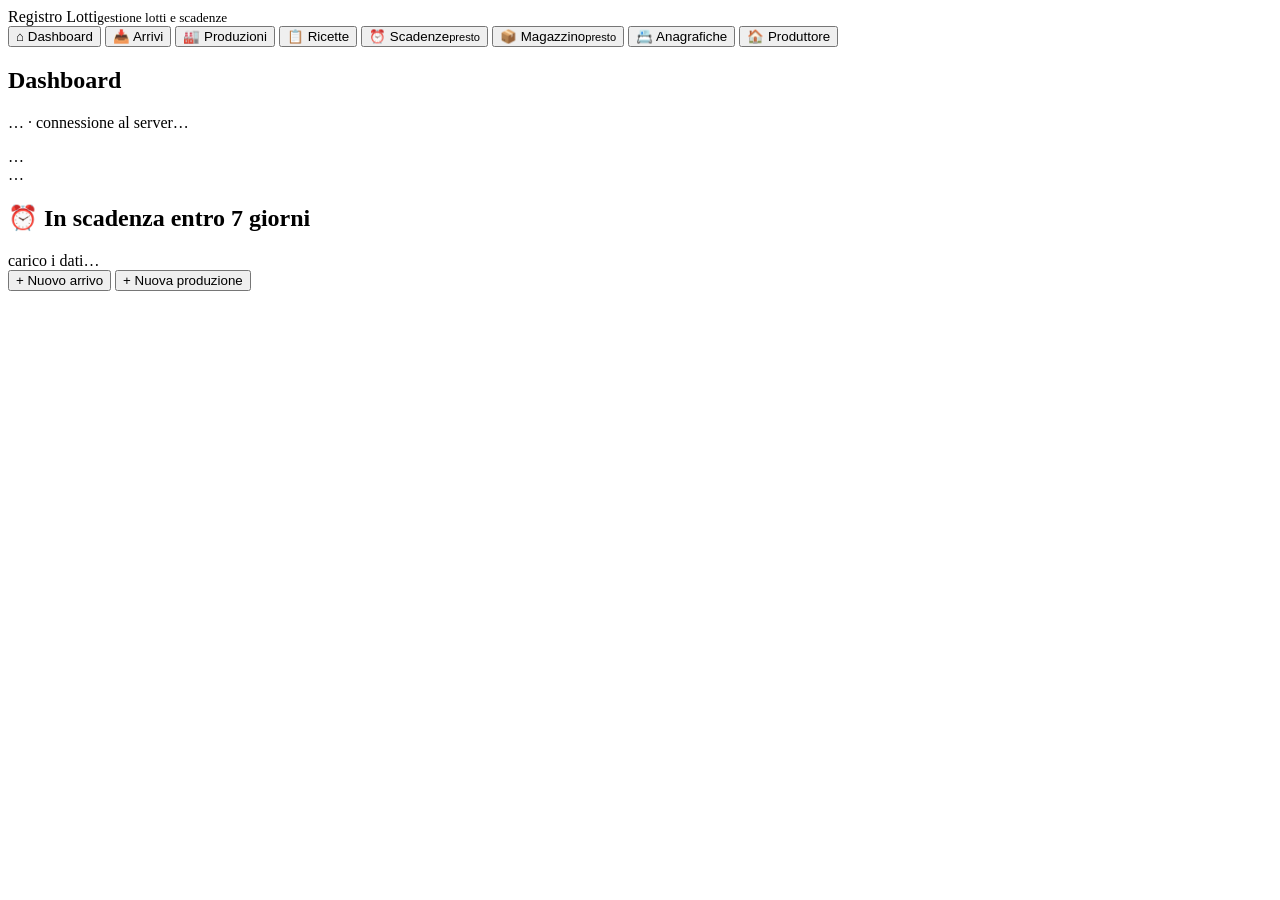
==== app/ui/index.html @ 513e4c01 "modifica unita di  misura" ====
<!doctype html>
<html lang="it">
<head>
<meta charset="utf-8">
<meta name="viewport" content="width=device-width, initial-scale=1">
<title>Registro Lotti</title>
<link rel="stylesheet" href="/static/style.css">
</head>
<body>
<div class="layout">

  <!-- Navigazione (stessa del prototipo). Le sezioni non ancora costruite
       restano disabilitate: si accendono una capitolo alla volta. -->
  <aside>
    <div class="logo">Registro Lotti<small>gestione lotti e scadenze</small></div>
    <nav>
      <button data-sez="dashboard" class="active">⌂ Dashboard</button>
      <button data-sez="arrivi">📥 Arrivi</button>
      <button data-sez="produzioni">🏭 Produzioni</button>
      <button data-sez="ricette">📋 Ricette</button>
      <button class="disabled" title="Prossimo capitolo">⏰ Scadenze<small>presto</small></button>
      <button class="disabled" title="Prossimo capitolo">📦 Magazzino<small>presto</small></button>
      <button data-sez="anagrafiche">📇 Anagrafiche</button>
      <button data-sez="produttore">🏠 Produttore</button>
    </nav>
  </aside>

  <main>

    <!-- ======================= DASHBOARD ======================= -->
    <section id="sez-dashboard">
      <h1>Dashboard</h1>
      <p class="sub"><span id="sub-oggi">…</span> · <span id="conn" class="conn">connessione al server…</span></p>

      <div class="stats" id="stats">
        <div class="stat"><div class="n">…</div><div class="l">…</div></div>
      </div>

      <div class="card">
        <h2>⏰ In scadenza entro 7 giorni</h2>
        <div id="tabella-scadenze"><div class="loading">carico i dati…</div></div>
      </div>

      <div class="toolbar">
        <button class="btn" id="btn-nuovo-arrivo-dash">+ Nuovo arrivo</button>
        <button class="btn sec" id="btn-nuova-produzione-dash">+ Nuova produzione</button>
      </div>
    </section>

    <!-- ======================== PRODUZIONI ======================== -->
    <section id="sez-produzioni" hidden>
      <h1>Produzioni</h1>
      <p class="sub">Lotti generati in negozio: i consumi sono il verbale, etichetta e giacenze si calcolano da lì.</p>

      <div class="flash" id="flash-produzioni" hidden></div>

      <div class="toolbar filtri">
        <input id="cerca-produzioni" type="search"
               placeholder="Cerca prodotto o lotto interno…">
        <span id="contatore-produzioni" class="muted"></span>
        <button class="btn" id="btn-nuova-produzione">+ Nuova produzione</button>
      </div>

      <div class="card">
        <h2>Lotti interni</h2>
        <div id="tabella-produzioni"><div class="loading">carico i dati…</div></div>
      </div>

      <div class="card" id="dettaglio-produzione" hidden>
        <h2>Dettaglio lotto interno <button class="chiudi" id="chiudi-dettaglio-prod">✕</button></h2>
        <div id="dettaglio-produzione-testo"><div class="loading">carico i dati…</div></div>
      </div>
    </section>

    <!-- ========================= RICETTE ========================= -->
    <section id="sez-ricette" hidden>
      <h1>Ricette</h1>
      <p class="sub">Il master delle produzioni: resa, righe e procedimento. La famiglia del prodotto nasce qui.</p>

      <div class="flash" id="flash-ricette" hidden></div>

      <div class="toolbar filtri">
        <input id="cerca-ricette" type="search" placeholder="Cerca prodotto…">
        <span id="contatore-ricette" class="muted"></span>
        <button class="btn" id="btn-nuova-ricetta">+ Nuova ricetta</button>
      </div>

      <div class="card">
        <h2>Ricette master</h2>
        <div id="tabella-ricette"><div class="loading">carico i dati…</div></div>
      </div>

      <div class="card" id="dettaglio-ricetta" hidden>
        <h2>Dettaglio ricetta <button class="chiudi" id="chiudi-dettaglio-ric">✕</button></h2>
        <div id="dettaglio-ricetta-testo"><div class="loading">carico i dati…</div></div>
      </div>
    </section>

    <!-- ======================= ANAGRAFICHE ======================= -->
    <section id="sez-anagrafiche" hidden>
      <h1>Anagrafiche</h1>
      <p class="sub">Fornitori, ingredienti acquistati e prodotti lavorati in negozio: qui i dati nascono una volta sola.</p>

      <div class="flash" id="flash-anagrafiche" hidden></div>

      <div class="card">
        <div class="card-head"><h2>🛒 Ingredienti <span class="badge b-gray" id="anag-conta-ing"></span></h2>
          <button class="btn sec" id="anag-nuovo-ing">+ Nuovo</button></div>
        <input class="anag-cerca" id="cerca-anag-ing" type="search" placeholder="Cerca ingrediente (nome o marca)…" autocomplete="off">
        <div class="scroll-list anag-alta" id="tabella-anag-ing"><div class="loading">carico i dati…</div></div>
      </div>

      <div class="card">
        <div class="card-head"><h2>🥣 Prodotti <span class="badge b-gray" id="anag-conta-pro"></span></h2>
          <button class="btn sec" id="anag-nuovo-pro">+ Nuovo</button></div>
        <div id="anag-filtro-fam" hidden></div>
        <input class="anag-cerca" id="cerca-anag-pro" type="search" placeholder="Cerca prodotto…" autocomplete="off">
        <div class="scroll-list anag-alta" id="tabella-anag-pro"><div class="loading">carico i dati…</div></div>
        <div class="hint">Il prodotto vive attraverso la sua ricetta (il master): il ➕ crea l'anagrafica e apre subito la ricetta. Qui si vedono solo prodotti con ricetta.</div>
      </div>

      <div class="card">
        <div class="card-head"><h2>🚚 Fornitori <span class="badge b-gray" id="anag-conta-for"></span></h2>
          <button class="btn sec" id="anag-nuovo-for">+ Nuovo</button></div>
        <input class="anag-cerca" id="cerca-anag-for" type="search" placeholder="Cerca fornitore…" autocomplete="off">
        <div class="scroll-list anag-bassa" id="tabella-anag-for"><div class="loading">carico i dati…</div></div>
      </div>

      <div class="card">
        <div class="card-head"><h2>🏷 Famiglie <span class="badge b-gray" id="anag-conta-fam"></span></h2>
          <button class="btn sec" id="anag-fam-nuovo">+ Nuova</button></div>
        <div class="anag-fam-riga" id="anag-fam-nuova-riga" hidden>
          <input id="fam-nuova-nome" type="text" placeholder="Nome della nuova famiglia…" autocomplete="off">
          <button class="btn" id="fam-nuova-aggiungi">+ Aggiungi</button>
          <button class="btn sec" id="fam-nuova-annulla">Annulla</button>
        </div>
        <div id="anag-fam-errore" class="f-errore" hidden></div>
        <div class="scroll-list anag-fam" id="tabella-anag-fam"><div class="loading">carico i dati…</div></div>
        <div class="hint">Le famiglie si usano in ricette e produzioni. Rinominare qui aggiorna ovunque; eliminare è possibile solo se nessun prodotto la usa.</div>
      </div>

      <div class="card" id="dettaglio-anagrafica" hidden>
        <h2>Scheda anagrafica <button class="chiudi" id="chiudi-dettaglio-anag">✕</button></h2>
        <div id="dettaglio-anagrafica-testo"><div class="loading">carico i dati…</div></div>
      </div>
    </section>

    <!-- ========================= ARRIVI ========================= -->
    <section id="sez-arrivi" hidden>
      <h1>Arrivi</h1>
      <p class="sub">Lotti in ingresso dai fornitori: la marca nasce qui e il magazzino parte da questi dati.</p>

      <div class="flash" id="flash-arrivi" hidden></div>

      <div class="toolbar filtri">
        <input id="cerca-arrivi" type="search"
               placeholder="Cerca prodotto, marca, lotto, fornitore…">
        <select id="fil-fornitore"><option value="0">Tutti i fornitori</option></select>
        <select id="fil-ingrediente"><option value="0">Tutti gli ingredienti</option></select>
        <select id="fil-scadenza">
          <option value="all">Qualsiasi scadenza</option>
          <option value="3">In scadenza ≤ 3 giorni</option>
          <option value="7">In scadenza ≤ 7 giorni</option>
          <option value="scad">Scaduti</option>
        </select>
        <span id="contatore-arrivi" class="muted"></span>
        <button class="btn" id="btn-nuovo-arrivo">+ Nuovo arrivo</button>
      </div>

      <div class="card card-larga">
        <h2>Lotti registrati</h2>
        <div id="tabella-arrivi"><div class="loading">carico i dati…</div></div>
      </div>

      <div class="card" id="dettaglio-arrivo" hidden>
        <h2>Dettaglio lotto in ingresso <button class="chiudi" id="chiudi-dettaglio">✕</button></h2>
        <div id="dettaglio-arrivo-testo"><div class="loading">carico i dati…</div></div>
      </div>
    </section>

    <!-- ======================== PRODUTTORE ======================== -->
    <section id="sez-produttore" hidden>
      <h1>Produttore</h1>
      <p class="sub">Ragione sociale e indirizzo della tua attività: finiscono
      sull'etichetta che accompagna il prodotto (Reg. UE 1169/2011 chiede
      chi ha confezionato e dove). Se non li compili, l'etichetta resta senza.</p>

      <div class="card">
        <h2>La mia attività</h2>
        <div class="f-campo">
          <label for="prod-ragione">Ragione sociale</label>
          <input id="prod-ragione" type="text" autocomplete="off" maxlength="80"
                 placeholder="es. Pasticceria Dolce Vita di N. Panichi">
        </div>
        <div class="f-campo">
          <label for="prod-indirizzo">Indirizzo (facoltativo)</label>
          <input id="prod-indirizzo" type="text" autocomplete="off" maxlength="120"
                 placeholder="es. Via Roma 12, 00100 Roma">
        </div>
        <div class="f-campo">
          <label for="prod-piva">P.IVA (facoltativa)</label>
          <input id="prod-piva" type="text" autocomplete="off" maxlength="20"
                 placeholder="es. 01234567890">
        </div>
        <div id="prod-errore" class="f-errore" hidden></div>
        <div class="f-azioni">
          <button class="btn" id="prod-salva">💾 Salva</button>
        </div>
      </div>

      <div class="card">
        <h2>Anteprima dal vivo dell'etichetta</h2>
        <p class="muted">Il contenuto è un esempio; ragione sociale e indirizzo sono i tuoi,
        aggiornati mentre scrivi. È così che la cella esce dal PDF.</p>
        <div class="anteprima-fogli">
          <div class="anteprima-cell">
            <div class="ant-ragione" id="ant-ragione"></div>
            <div class="ant-nome">Bignè della casa</div>
            <div class="ant-riga">Lotto: <span class="mono">BIG-20261118-01</span></div>
            <div class="ant-riga">Prodotto il: 2026-11-18&nbsp;&nbsp;Scade il: 2026-11-25</div>
            <div class="ant-tit">Ingredienti</div>
            <div class="ant-ing">Farina di grano tenero tipo 00, uova fresche di gallina,
            burro, zucchero, latte intero fresco pastorizzato, lievito per dolci</div>
            <div class="ant-all">Contiene: Cereali con glutine, Latte, Uova</div>
            <div class="ant-indirizzo" id="ant-indirizzo"></div>
          </div>
        </div>
      </div>
    </section>

  </main>

</div>

<!-- ===================== NUOVO ARRIVO (modal) ===================== -->
<div class="overlay" id="overlay-arrivo" hidden>
  <div class="modal">
    <h2>Nuovo arrivo</h2>
    <p class="sub">Il codice lotto è quello stampato sull'etichetta della confezione.</p>

    <div class="f-row">
      <div class="f-campo">
        <label for="na-prodotto">Ingrediente <span class="req">*</span></label>
        <div class="combo">
          <input id="na-prodotto" type="text" autocomplete="off"
                 placeholder="Cerca per nome o sigla (es. lat, UOV)…">
          <div class="combo-dd" id="dd-prod" hidden></div>
        </div>
        <input type="hidden" id="na-prodotto-id">
        <div class="hint" id="hint-prod" hidden></div>
      </div>
      <div class="f-campo">
        <label for="na-fornitore">Fornitore <span class="req">*</span></label>
        <div class="combo">
          <input id="na-fornitore" type="text" autocomplete="off"
                 placeholder="Cerca fornitore…">
          <div class="combo-dd" id="dd-forn" hidden></div>
        </div>
        <input type="hidden" id="na-fornitore-id">
      </div>
    </div>

    <!-- Creazione rapida ingrediente (se non è in lista) -->
    <div class="qc" id="qc-prod" hidden>
      <div class="qc-tit">➕ Nuovo ingrediente: <input id="qc-prod-nome" class="qc-nome" type="text" placeholder="nome ingrediente">
        <span class="muted">(il resto lo completi in Anagrafiche)</span></div>
      <div class="f-row">
        <div class="f-campo">
          <label for="qc-cons">Conservazione *</label>
          <select id="qc-cons">
            <option value="Frigo">🧊 Frigo</option>
            <option value="Freezer">🧊 Freezer</option>
            <option value="Magazzino">📦 Magazzino</option>
          </select>
        </div>
        <div class="f-campo">
          <label for="qc-um">Unità di misura *</label>
          <input id="qc-um" type="text" placeholder="es. kg">
        </div>
        <div class="f-campo">
          <label for="qc-sigla">Sigla (facoltativa)</label>
          <input id="qc-sigla" type="text" placeholder="es. PAN">
        </div>
      </div>
      <div class="f-row">
        <div class="f-campo">
          <label for="qc-marca">Marca abituale (facoltativa)</label>
          <input id="qc-marca" type="text">
        </div>
        <div class="f-campo">
          <label for="qc-denom">Denominazione legale (facoltativa)</label>
          <input id="qc-denom" type="text" placeholder="come sull'etichetta d'acquisto">
        </div>
      </div>
      <div class="f-campo">
        <label>Allergeni <span class="muted">(clic per attivare/disattivare)</span></label>
        <div id="qc-chips" class="chips"></div>
        <div class="hint">I 14 allergeni obbligatori da etichetta (Reg. UE 1169/2011).</div>
      </div>
      <div class="f-azioni">
        <button class="btn sec" id="qc-annulla">Annulla</button>
        <button class="btn" id="qc-crea">Crea ingrediente</button>
      </div>
    </div>

    <!-- Creazione rapida fornitore (se non è in lista) -->
    <div class="qc" id="qc-forn" hidden>
      <div class="qc-tit">➕ Nuovo fornitore: <input id="qc-forn-nome" class="qc-nome" type="text" placeholder="nome fornitore">
        <span class="muted">(poi lo completi in Anagrafiche)</span></div>
      <div class="f-row">
        <div class="f-campo">
          <label for="qc-forn-piva">P. IVA (facoltativa)</label>
          <input id="qc-forn-piva" type="text">
        </div>
      </div>
      <div class="f-azioni">
        <button class="btn sec" id="qc-forn-annulla">Annulla</button>
        <button class="btn" id="qc-forn-crea">Crea fornitore</button>
      </div>
    </div>

    <div class="f-row">
      <div class="f-campo">
        <label for="na-lotto">Codice lotto</label>
        <input id="na-lotto" type="text" autocomplete="off" placeholder="es. L2607A">
      </div>
      <div class="f-campo">
        <label for="na-marca">Marca (se diversa dall'abituale)</label>
        <input id="na-marca" type="text" autocomplete="off">
      </div>
    </div>

    <div class="f-row">
      <div class="f-campo">
        <label for="na-arrivo">Data arrivo</label>
        <input id="na-arrivo" type="date">
      </div>
      <div class="f-campo">
        <label for="na-scadenza">Data scadenza</label>
        <input id="na-scadenza" type="date">
      </div>
      <div class="f-campo">
        <label for="na-quantita">Quantità <span id="na-um" class="um"></span></label>
        <input id="na-quantita" type="number" step="0.001" min="0">
      </div>
    </div>

    <div class="f-row">
      <div class="f-campo">
        <label for="na-prezzo">Prezzo unitario € (facoltativo)</label>
        <input id="na-prezzo" type="number" step="0.01" min="0">
      </div>
      <div class="f-campo">
        <label for="na-iva">IVA % (facoltativa)</label>
        <input id="na-iva" type="number" step="1" min="0" max="100">
      </div>
    </div>

    <div class="f-errore" id="na-errore" hidden></div>

    <div class="f-azioni">
      <button class="btn sec" id="na-annulla">Annulla</button>
      <button class="btn" id="na-salva">Salva arrivo</button>
    </div>
  </div>
</div>

<!-- ================= NUOVA PRODUZIONE (modal, flusso guidato) ================= -->
<div class="overlay" id="overlay-produzione" hidden>
  <div class="modal largo">
    <h2>Nuova produzione</h2>
    <p class="sub">La ricetta propone i lotti da consumare (FEFO): tu al massimo correggi.</p>

    <div class="steps">
      <span class="step on">1. Prodotto</span>
      <span class="step on">2. Lotti usati</span>
      <span class="step">3. Conferma</span>
    </div>

    <div class="f-row">
      <div class="f-campo">
        <label for="np-prodotto">Prodotto da produrre <span class="req">*</span></label>
        <div class="combo">
          <input id="np-prodotto" type="text" autocomplete="off"
                 placeholder="Cerca prodotto (nome o sigla)…">
          <div class="combo-dd" id="dd-npprod" hidden></div>
        </div>
        <input type="hidden" id="np-prodotto-id">
        <div class="hint" id="np-hint" hidden></div>
        <div class="qc" id="qc-npprod" hidden>
          <div class="qc-tit">➕ Nuovo prodotto da laboratorio: <input id="qc-npprod-nome" class="qc-nome" type="text" placeholder="nome prodotto">
            <span class="muted">(la famiglia arriverà dalla ricetta)</span></div>
          <div class="f-row">
            <div class="f-campo">
              <label for="qc-npsigla">Sigla (facoltativa)</label>
              <input id="qc-npsigla" type="text" placeholder="es. TOR">
            </div>
          </div>
          <div class="f-azioni">
            <button class="btn sec" id="qc-npprod-annulla">Annulla</button>
            <button class="btn" id="qc-npprod-crea">Crea prodotto</button>
          </div>
        </div>
      </div>
      <div class="f-campo">
        <label for="np-data">Data produzione <span class="req">*</span></label>
        <input id="np-data" type="date">
      </div>
      <div class="f-campo">
        <label for="np-scadenza">Data scadenza <span class="req">*</span></label>
        <input id="np-scadenza" type="date">
      </div>
      <div class="f-campo">
        <label for="np-qta">Quantità prodotta <span id="np-um" class="um"></span></label>
        <div class="con-um">
          <input id="np-qta" type="number" step="0.001" min="0">
          <select id="np-qta-um" hidden title="Cambia u.m.: il numero si riconverte da solo (g↔kg, ml↔lt); si salva in u.m. canonica"></select>
        </div>
      </div>
    </div>

    <div id="np-ricetta"><div class="loading">scegli il prodotto: la proposta FEFO comparirà qui</div></div>

    <div id="np-errore" class="f-errore" hidden></div>

    <div class="f-azioni">
      <button class="btn sec" id="np-annulla">Annulla</button>
      <button class="btn" id="np-salva">Salva produzione</button>
    </div>
  </div>
</div>

<!-- ================= NUOVA/MODIFICA RICETTA (modal) ================= -->
<div class="overlay" id="overlay-ricetta" hidden>
  <div class="modal largo">
    <h2 id="nr-titolo">Nuova ricetta</h2>
    <p class="sub">La ricetta è il master: la produzione la legge e ne fotografa la famiglia.</p>

    <div class="f-row">
      <div class="f-campo">
        <label for="nr-prodotto">Prodotto da produrre <span class="req">*</span></label>
        <div class="combo">
          <input id="nr-prodotto" type="text" autocomplete="off"
                 placeholder="Cerca o crea il prodotto (es. Bignè)…">
          <div class="combo-dd" id="dd-rprod" hidden></div>
        </div>
        <input type="hidden" id="nr-prodotto-id">
        <div class="hint" id="nr-hint" hidden></div>
        <div class="qc" id="qc-rprod" hidden>
          <div class="qc-tit">➕ Nuovo prodotto da laboratorio: <input id="qc-rprod-nome" class="qc-nome" type="text" placeholder="nome prodotto">
            <span class="muted">(la famiglia arriverà dalla ricetta)</span></div>
          <div class="f-row">
            <div class="f-campo">
              <label for="qc-rsigla">Sigla (facoltativa)</label>
              <input id="qc-rsigla" type="text" placeholder="es. TOR">
            </div>
          </div>
          <div class="f-azioni">
            <button class="btn sec" id="qc-rprod-annulla">Annulla</button>
            <button class="btn" id="qc-rprod-crea">Crea prodotto</button>
          </div>
        </div>
      </div>
      </div>
      <div class="f-row">
        <div class="f-campo">
          <label for="nr-resa-qta">Resa: quantità</label>
          <input id="nr-resa-qta" type="number" step="any" min="0" placeholder="es. 60" inputmode="decimal">
        </div>
        <div class="f-campo">
          <label for="nr-resa-um">Resa: unità di misura <span id="nr-um" class="um"></span></label>
          <input id="nr-resa-um" type="text" placeholder="es. pz, kg" autocomplete="off">
        </div>
      </div>

    <div class="f-row">
      <div class="f-campo">
        <label for="nr-famiglia">Famiglia <span class="req">*</span></label>
        <div class="combo">
          <input id="nr-famiglia" type="text" autocomplete="off"
                 placeholder="Cerca o crea la famiglia (es. Torte)…">
          <div class="combo-dd" id="dd-fam" hidden></div>
        </div>
        <input type="hidden" id="nr-famiglia-id">
        <div class="qc" id="qc-fam" hidden>
          <div class="qc-tit">➕ Nuova famiglia: <input id="qc-fam-nome" class="qc-nome" type="text" placeholder="nome famiglia"></div>
          <div class="f-azioni">
            <button class="btn sec" id="qc-fam-annulla">Annulla</button>
            <button class="btn" id="qc-fam-crea">Crea famiglia</button>
          </div>
        </div>
      </div>
    </div>

    <div class="f-campo">
      <label for="nr-procedimento">Procedimento (facoltativo)</label>
      <textarea id="nr-procedimento" rows="3"></textarea>
    </div>

    <div class="f-campo">
      <label>Ingredienti <span class="req">*</span></label>
      <div id="nr-righe"><div class="loading">aggiungi la prima riga…</div></div>
      <!-- STACCATO dalla tab delle righe e sempre visibile: anche
           eliminando tutte le righe il ➕ non sparisce mai -->
      <button class="btn sec" id="nr-aggiungi">+ Aggiungi ingrediente</button>
    </div>

    <div id="nr-errore" class="f-errore" hidden></div>

    <div class="f-azioni">
      <button class="btn sec" id="nr-annulla">Annulla</button>
      <button class="btn" id="nr-salva">Salva ricetta</button>
    </div>
  </div>
</div>

<!-- ================= NUOVO INGREDIENTE (anagrafiche) ================= -->
<div class="overlay" id="overlay-anag-ing" hidden>
  <div class="modal">
    <h2>Nuovo ingrediente</h2>
    <p class="sub">I dati dell'anagrafica nascono qui: negli arrivi non si richiedono più.</p>
    <div class="f-row">
      <div class="f-campo">
        <label for="nai-nome">Nome <span class="req">*</span></label>
        <input id="nai-nome" type="text" placeholder="es. Farina 00" autocomplete="off">
      </div>
      <div class="f-campo">
        <label for="nai-denom">Denominazione legale <span class="req">*</span></label>
        <input id="nai-denom" type="text" placeholder="come sull'etichetta d'acquisto" autocomplete="off">
        <div class="hint">La dicitura dell'etichetta d'acquisto: finisce nell'etichetta dei prodotti finiti (es. farina 00 → «Farina di grano tenero tipo 00»).</div>
      </div>
    </div>
    <div class="f-row">
      <div class="f-campo">
        <label for="nai-cons">Conservazione <span class="req">*</span></label>
        <select id="nai-cons">
          <option value="Frigo">🧊 Frigo</option>
          <option value="Freezer">❄️ Freezer</option>
          <option value="Magazzino">📦 Magazzino</option>
        </select>
      </div>
      <div class="f-campo">
        <label for="nai-um">Unità di misura <span class="req">*</span></label>
        <input id="nai-um" type="text" placeholder="es. kg, lt">
      </div>
      <div class="f-campo">
        <label for="nai-sigla">Sigla (facoltativa)</label>
        <input id="nai-sigla" type="text" placeholder="es. FAR">
      </div>
      <div class="f-campo">
        <label for="nai-marca">Marca abituale (facoltativa)</label>
        <input id="nai-marca" type="text" placeholder="default degli arrivi">
      </div>
    </div>
    <div class="f-campo">
      <label>Allergeni <span class="muted">(clic per attivare/disattivare)</span></label>
      <div id="nai-chips" class="chips"></div>
      <div class="hint">I 14 allergeni obbligatori da etichetta (Reg. UE 1169/2011). I prodotti di laboratorio li ereditano dalla ricetta.</div>
    </div>
    <div class="f-campo">
      <label for="nai-note">Note (facoltative)</label>
      <input id="nai-note" type="text">
    </div>
    <div id="nai-errore" class="f-errore" hidden></div>
    <div class="f-azioni">
      <button class="btn sec" id="nai-annulla">Annulla</button>
      <button class="btn" id="nai-salva">Crea ingrediente</button>
    </div>
  </div>
</div>

<!-- ================= NUOVO FORNITORE (anagrafiche) ================= -->
<div class="overlay" id="overlay-anag-for" hidden>
  <div class="modal">
    <h2>Nuovo fornitore</h2>
    <p class="sub">I contatti nascono qui: nell'arrivo si sceglie soltanto.</p>
    <div class="f-row">
      <div class="f-campo">
        <label for="naf-nome">Ragione sociale <span class="req">*</span></label>
        <input id="naf-nome" type="text" placeholder="es. Caseificio Valle" autocomplete="off">
      </div>
      <div class="f-campo">
        <label for="naf-piva">Partita IVA (facoltativa)</label>
        <input id="naf-piva" type="text" class="mono">
      </div>
    </div>
    <div class="f-row">
      <div class="f-campo">
        <label for="naf-tel">Telefono (facoltativo)</label>
        <input id="naf-tel" type="text">
      </div>
      <div class="f-campo">
        <label for="naf-email">Email (facoltativa)</label>
        <input id="naf-email" type="text">
      </div>
    </div>
    <div class="f-campo">
      <label for="naf-note">Note (facoltative)</label>
      <input id="naf-note" type="text">
    </div>
    <div id="naf-errore" class="f-errore" hidden></div>
    <div class="f-azioni">
      <button class="btn sec" id="naf-annulla">Annulla</button>
      <button class="btn" id="naf-salva">Crea fornitore</button>
    </div>
  </div>
</div>

<!-- ================= NUOVO PRODOTTO LAB (anagrafiche) ================= -->
<div class="overlay" id="overlay-anag-pro" hidden>
  <div class="modal">
    <h2>Nuovo prodotto di laboratorio</h2>
    <p class="sub">L'anagrafica nasce qui e la ricetta subito dopo: il prodotto esiste attraverso la sua ricetta (il master).</p>
    <div class="f-row">
      <div class="f-campo">
        <label for="nap-nome">Nome <span class="req">*</span></label>
        <input id="nap-nome" type="text" placeholder="es. Bignè" autocomplete="off">
      </div>
      <div class="f-campo">
        <label for="nap-sigla">Sigla (facoltativa)</label>
        <input id="nap-sigla" type="text" placeholder="per il codice lotto, es. BGN">
      </div>
    </div>
    <div id="nap-errore" class="f-errore" hidden></div>
    <div class="f-azioni">
      <button class="btn sec" id="nap-annulla">Annulla</button>
      <button class="btn" id="nap-salva">Crea e apri la ricetta</button>
    </div>
  </div>
</div>

<script src="/static/app.js"></script>
</body>
</html>
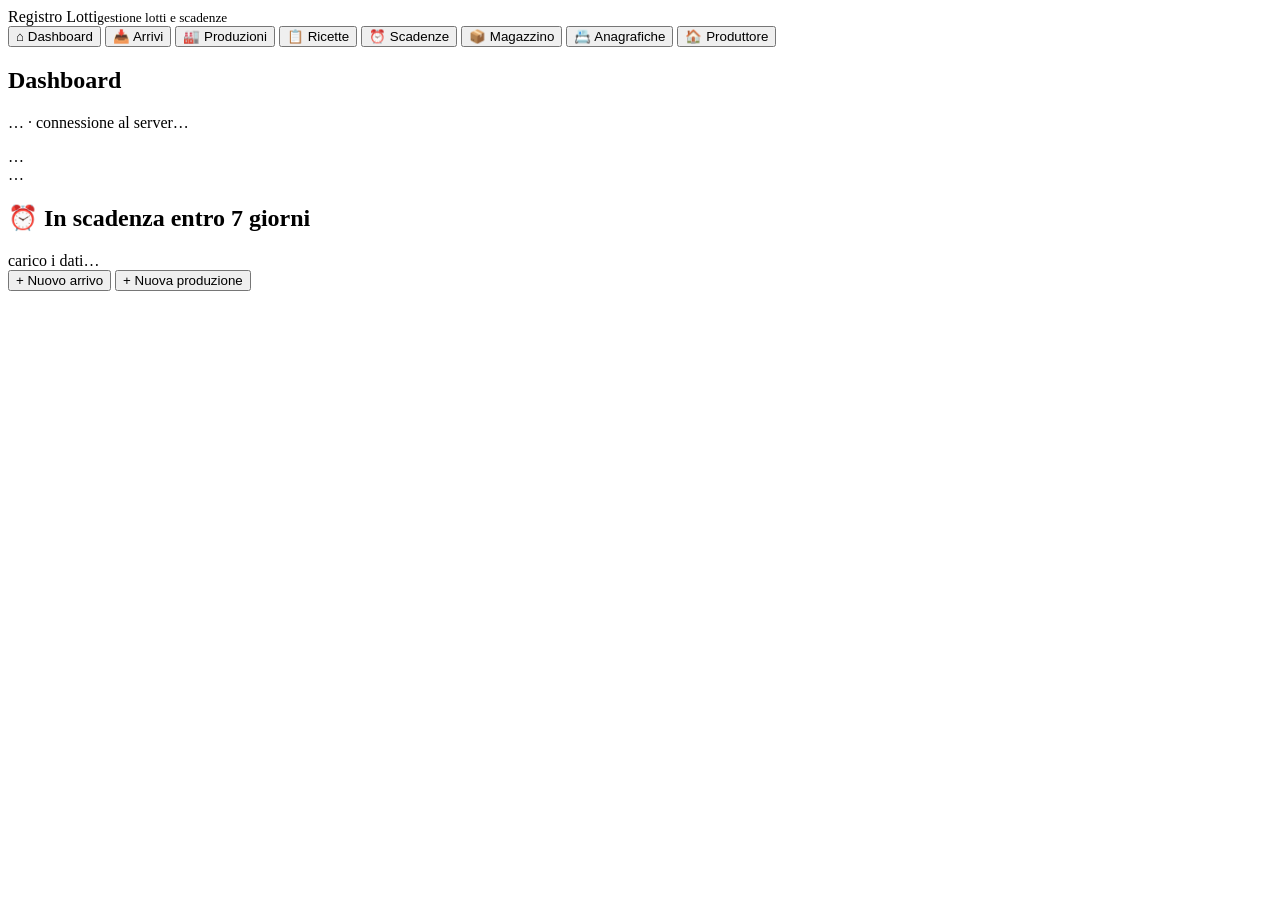
==== commit dec589ac: "magazzino e scadenze" ====
--- a/app/ui/index.html
+++ b/app/ui/index.html
@@ -9,8 +9,7 @@
 <body>
 <div class="layout">
 
-  <!-- Navigazione (stessa del prototipo). Le sezioni non ancora costruite
-       restano disabilitate: si accendono una capitolo alla volta. -->
+  <!-- Navigazione (stessa del prototipo). -->
   <aside>
     <div class="logo">Registro Lotti<small>gestione lotti e scadenze</small></div>
     <nav>
@@ -18,8 +17,8 @@
       <button data-sez="arrivi">📥 Arrivi</button>
       <button data-sez="produzioni">🏭 Produzioni</button>
       <button data-sez="ricette">📋 Ricette</button>
-      <button class="disabled" title="Prossimo capitolo">⏰ Scadenze<small>presto</small></button>
-      <button class="disabled" title="Prossimo capitolo">📦 Magazzino<small>presto</small></button>
+      <button data-sez="scadenze">⏰ Scadenze</button>
+      <button data-sez="magazzino">📦 Magazzino</button>
       <button data-sez="anagrafiche">📇 Anagrafiche</button>
       <button data-sez="produttore">🏠 Produttore</button>
     </nav>
@@ -137,6 +136,19 @@
         <div id="anag-fam-errore" class="f-errore" hidden></div>
         <div class="scroll-list anag-fam" id="tabella-anag-fam"><div class="loading">carico i dati…</div></div>
         <div class="hint">Le famiglie si usano in ricette e produzioni. Rinominare qui aggiorna ovunque; eliminare è possibile solo se nessun prodotto la usa.</div>
+      </div>
+
+      <div class="card">
+        <div class="card-head"><h2>⚖️ Unità di misura <span class="badge b-gray" id="anag-conta-um"></span></h2>
+          <button class="btn sec" id="anag-um-nuovo">+ Nuova</button></div>
+        <div class="anag-fam-riga" id="anag-um-nuova-riga" hidden>
+          <input id="um-nuova-nome" type="text" placeholder="Nome della nuova u.m. (es. vassoi)…" autocomplete="off">
+          <button class="btn" id="um-nuova-aggiungi">+ Aggiungi</button>
+          <button class="btn sec" id="um-nuova-annulla">Annulla</button>
+        </div>
+        <div id="anag-um-errore" class="f-errore" hidden></div>
+        <div class="scroll-list anag-fam" id="tabella-anag-um"><div class="loading">carico i dati…</div></div>
+        <div class="hint">Le unità di misura alimentano gli elenchi dell'app (produzione e futuro Magazzino). g, kg, ml e lt sono di sistema: alimentano le conversioni e non si toccano. Rinominare una u.m. libera aggiorna i prodotti che la usano; i lotti già prodotti restano con l'u.m. storica del verbale. Eliminare è possibile solo se nessun prodotto la usa.</div>
       </div>
 
       <div class="card" id="dettaglio-anagrafica" hidden>
@@ -175,6 +187,62 @@
       <div class="card" id="dettaglio-arrivo" hidden>
         <h2>Dettaglio lotto in ingresso <button class="chiudi" id="chiudi-dettaglio">✕</button></h2>
         <div id="dettaglio-arrivo-testo"><div class="loading">carico i dati…</div></div>
+      </div>
+    </section>
+
+    <!-- ======================= SCADENZE ======================= -->
+    <section id="sez-scadenze" hidden>
+      <h1>Scadenze</h1>
+      <p class="sub">Tutti i lotti ordinati per urgenza, ingredienti e prodotti
+      separati. La finestra di default è 7 giorni; i lotti scaduti ma
+      ancora in casa si vedono solo col filtro "Scaduti": vanno buttati,
+      non nascosti. Clic su una riga per aprire il dettaglio del lotto.</p>
+
+      <div class="toolbar filtri">
+        <select id="scad-finestra">
+          <option value="3">Entro 3 giorni</option>
+          <option value="7" selected>Entro 7 giorni</option>
+          <option value="30">Entro 30 giorni</option>
+          <option value="all">Tutte le scadenze</option>
+          <option value="scad">Scaduti</option>
+        </select>
+        <span id="contatore-scad" class="muted"></span>
+      </div>
+
+      <div class="card card-larga">
+        <h2>🛒 Ingredienti in scadenza</h2>
+        <input id="cerca-scad-ing" type="search"
+               placeholder="Cerca ingrediente, marca, lotto, fornitore…">
+        <div id="tabella-scad-ing"><div class="loading">carico i dati…</div></div>
+      </div>
+
+      <div class="card card-larga">
+        <h2>🥣 Prodotti in scadenza</h2>
+        <input id="cerca-scad-pro" type="search"
+               placeholder="Cerca prodotto o lotto interno…">
+        <div id="tabella-scad-pro"><div class="loading">carico i dati…</div></div>
+      </div>
+    </section>
+
+    <!-- ======================= MAGAZZINO ======================= -->
+    <section id="sez-magazzino" hidden>
+      <h1>Magazzino</h1>
+      <p class="sub">Giacenze calcolate dagli arrivi meno i consumi: niente si scrive a mano.
+      La copertura dice quanti giorni l'ingrediente dura ancora al ritmo attuale;
+      sotto i 7 giorni finisce in "Da ordinare" (rosso sotto i 3).</p>
+
+      <div class="toolbar">
+        <div class="chip-filtri" id="mag-chips"></div>
+      </div>
+
+      <div class="card card-larga">
+        <h2>🛒 Da ordinare</h2>
+        <div id="mag-da-ordinare"><div class="loading">carico i dati…</div></div>
+      </div>
+
+      <div class="card card-larga">
+        <h2>📦 Giacenze e rifornimenti</h2>
+        <div id="tabella-magazzino"><div class="loading">carico i dati…</div></div>
       </div>
     </section>
 
@@ -367,7 +435,7 @@
 
 <!-- ================= NUOVA PRODUZIONE (modal, flusso guidato) ================= -->
 <div class="overlay" id="overlay-produzione" hidden>
-  <div class="modal largo">
+  <div class="modal xl">
     <h2>Nuova produzione</h2>
     <p class="sub">La ricetta propone i lotti da consumare (FEFO): tu al massimo correggi.</p>
 
@@ -377,7 +445,7 @@
       <span class="step">3. Conferma</span>
     </div>
 
-    <div class="f-row">
+    <div class="f-row np-testata">
       <div class="f-campo">
         <label for="np-prodotto">Prodotto da produrre <span class="req">*</span></label>
         <div class="combo">
@@ -414,7 +482,7 @@
         <label for="np-qta">Quantità prodotta <span id="np-um" class="um"></span></label>
         <div class="con-um">
           <input id="np-qta" type="number" step="0.001" min="0">
-          <select id="np-qta-um" hidden title="Cambia u.m.: il numero si riconverte da solo (g↔kg, ml↔lt); si salva in u.m. canonica"></select>
+          <select id="np-qta-um" hidden title="Cambia u.m.: stesso tipo (g↔kg, ml↔lt) il numero si riconverte da solo e si salva in canonica; tipo diverso (pz, teglie, porzioni) nessun calcolo, il lotto registra l'u.m. scelta"></select>
         </div>
       </div>
     </div>
